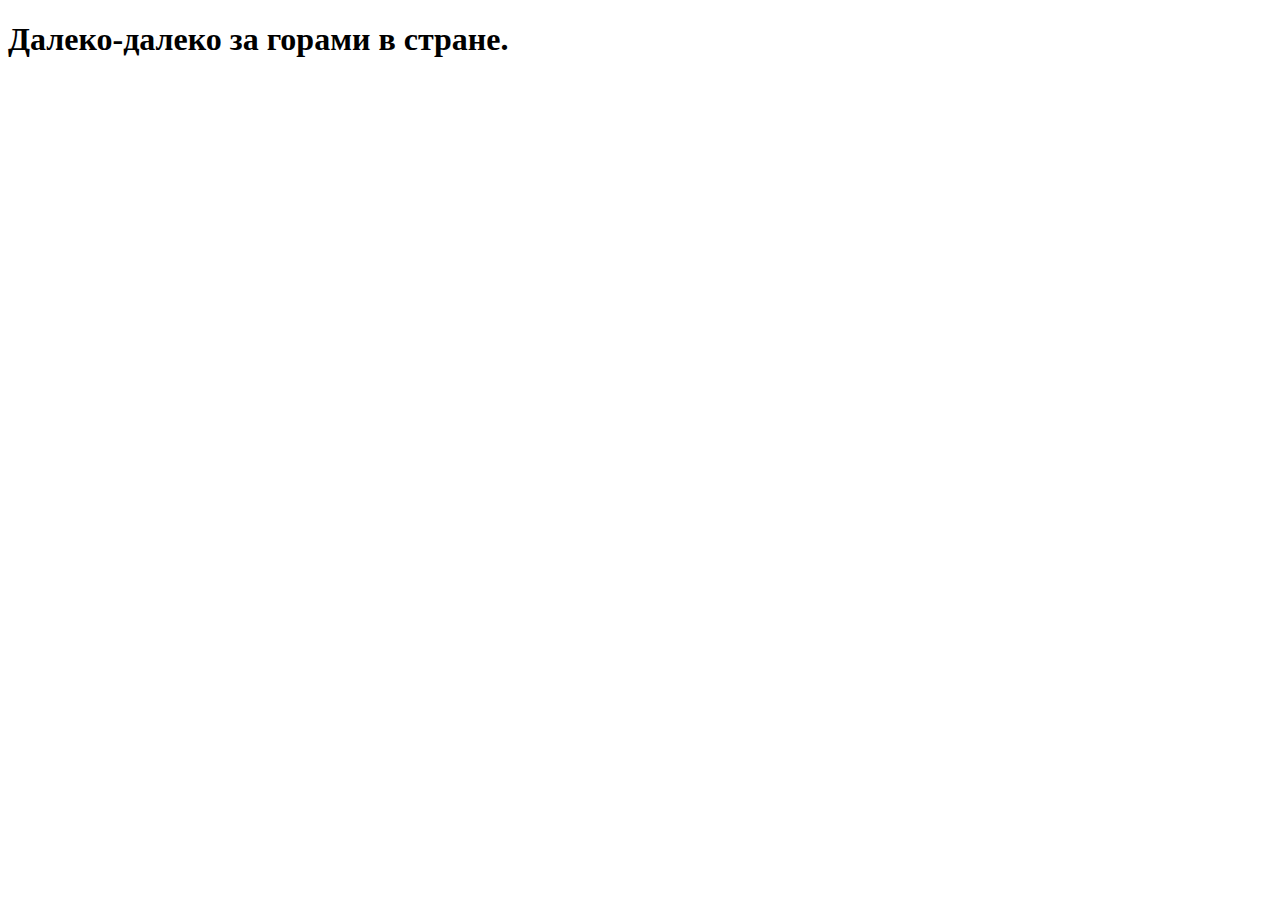
==== index.html @ 2031c0f5 "start" ====
<!DOCTYPE html>
<html lang="en">
<head>
    <meta charset="UTF-8">
    <meta name="viewport" content="width=device-width, initial-scale=1.0">
    <title>Document</title>
</head>
<body>
    <div class="box">
        <h1 class="box__">Далеко-далеко за горами в стране.</h1>
        <div class="box__"></div>
        <div class="box__"></div>
    </div>
</body>
</html>
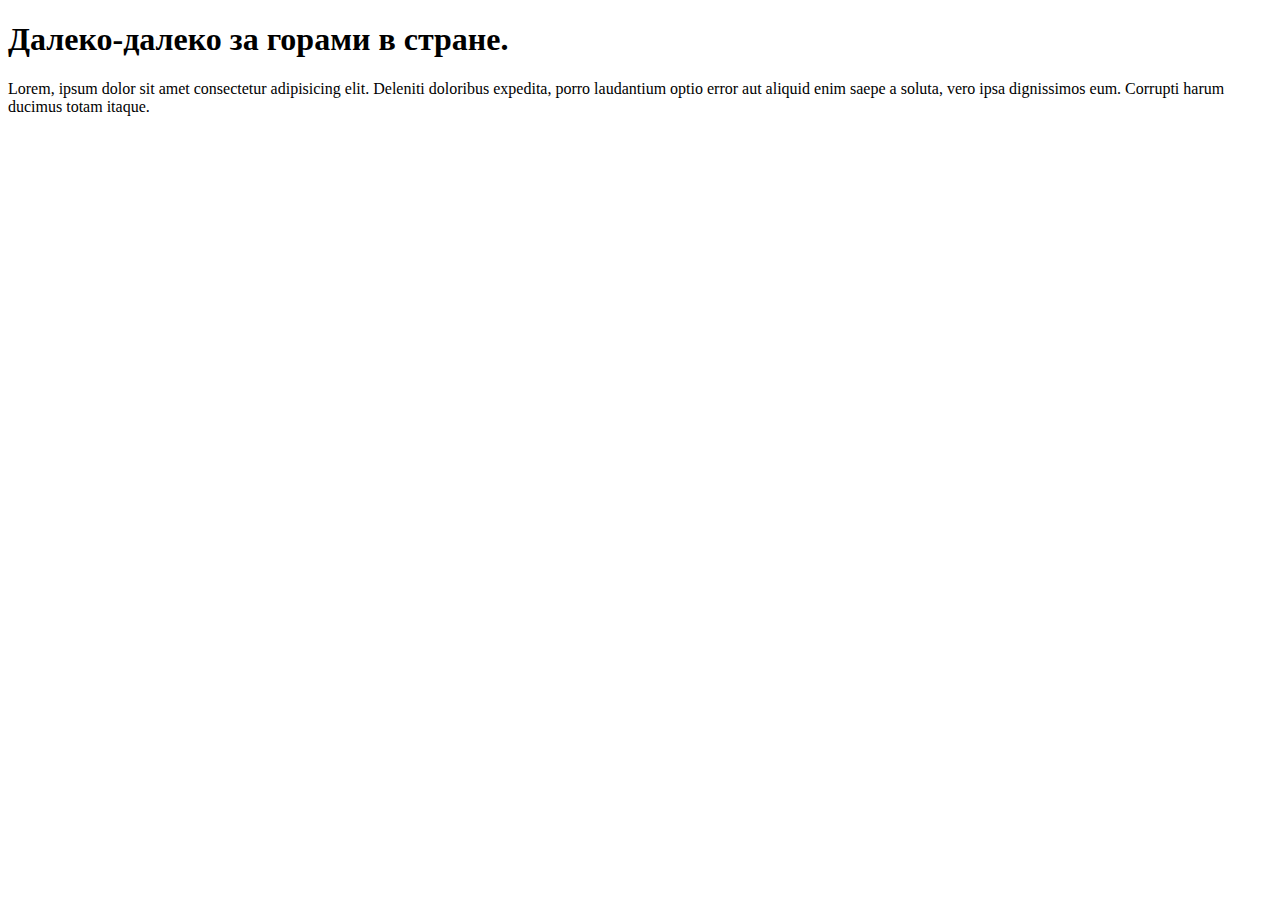
==== commit 78bb5894: "new" ====
--- a/index.html
+++ b/index.html
@@ -8,7 +8,7 @@
 <body>
     <div class="box">
         <h1 class="box__">Далеко-далеко за горами в стране.</h1>
-        <div class="box__"></div>
+        <div class="box__">Lorem, ipsum dolor sit amet consectetur adipisicing elit. Deleniti doloribus expedita, porro laudantium optio error aut aliquid enim saepe a soluta, vero ipsa dignissimos eum. Corrupti harum ducimus totam itaque.</div>
         <div class="box__"></div>
     </div>
 </body>
